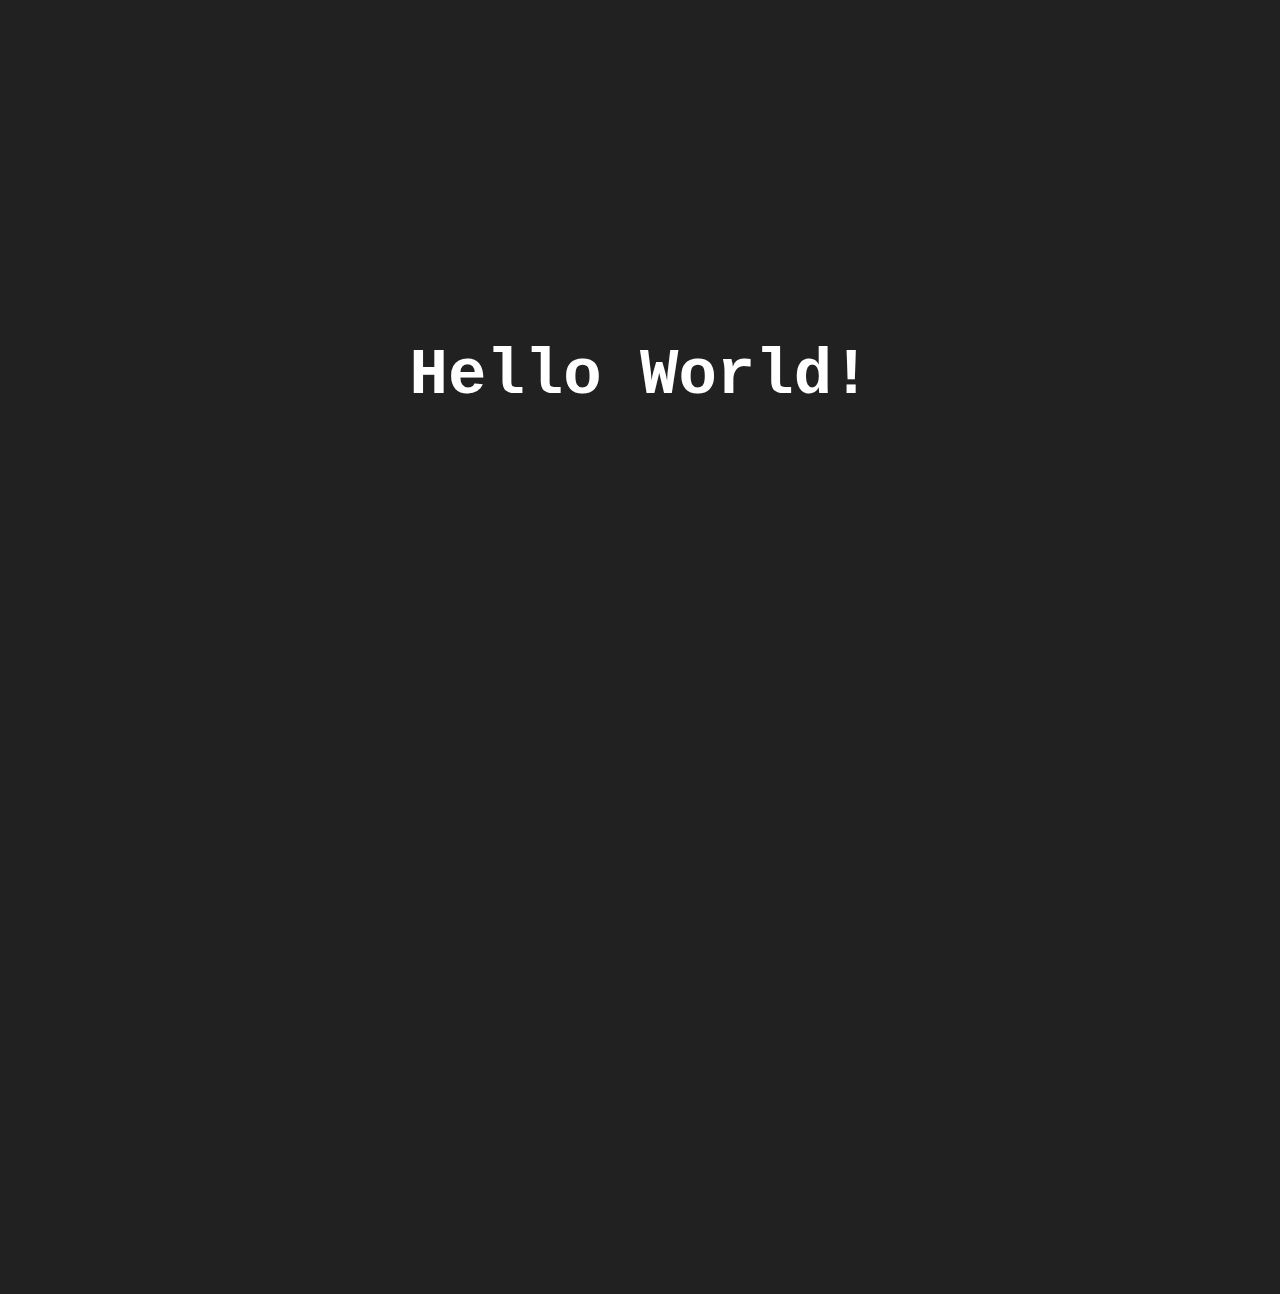
==== index.html @ b6841a61 "First UI" ====
<!DOCTYPE html>

<html lang="en">

<head>

  <meta charset="UTF-8">

  <meta name="viewport" content="width=device-width, initial-scale=1.0">

  <meta http-equiv="X-UA-Compatible" content="ie=edge">

  <title>Kirpal</title>

  <script src="https://ajax.googleapis.com/ajax/libs/jquery/3.3.1/jquery.min.js"></script>

  <link rel="stylesheet" href="https://use.fontawesome.com/releases/v5.0.10/css/all.css" integrity="sha384-+d0P83n9kaQMCwj8F4RJB66tzIwOKmrdb46+porD/OvrJ+37WqIM7UoBtwHO6Nlg" crossorigin="anonymous">

  <link rel="stylesheet" href="/css/index.css">

</head>

<body>

  <div class="hello">

    <h1 class="hello-title">Hello World!</h1>

  </div>

  <div class="wrapper splash">

    <header>

      <p class="code">

        <span class="hp">function</span>

        <span class="lb">Kirpal</span>() {</p>

          <p class="code gr">Web Developer</p>

    </header>

    <main>

      <nav>

        <ul>

          <li class="field field1">

            <span class="lb">profile</span>();

            <p class="description notshow">I am currently working as a Programmer Analyst at Cognizant, being a Software Developer my job is to develop front end Web Applications using AngularJS, Angular, Node for various platforms. I am bit emotional too which is why I created a separate path for learning experience and got attracted with Node, Angular 2+. I have working experience with Java, Python as well. Apart from my software side, I had a keen interest in reading books and writing.</p>

            <button class="button lb notshow">return;</button>

          </li>

          <li class="field field2">

            <span class="lb">education</span>();

            <p class="description notshow"><span class="hp">const</span> <span class="or">bachelorsDegree</span> <span class="bg">=</span> { program<span class="bg">:</span><span class="lg"> "Computer Science Engineering"</span>, institution<span class="bg">:</span> <span class="lg">"Lovely Professional University"</span>, year<span class="bg">:</span> <span class="lg">"2012-2016"</span>, city<span class="bg">:</span> <span class="lg">"Punjab, India"</span> };</p>

            <p class="description notshow"><span class="hp">import</span> {<span class="red">Angular,NodeJS,MEAN</span>} <span class="hp">from</span> <span class="lg">"udemy.com"</span>;</p>

 

            <button class="button lb notshow">return;</button>

          </li>

          <li class="field field3">

            <span class="lb">stack</span>();

            <p class="description notshow"><span class="hp">let</span> web <span class="lb">=</span> [

              <span class='lg'>'Javascript'</span> ,

              <span class='lg'>'HTML'</span> ,

              <span class='lg'>'CSS'</span> ,

              <span class='lg'>'Node.js'</span> ,

              <span class='lg'>'Express'</span> ,

              <span class='lg'>'Angular'</span> ,

                <span class='lg'>'Angular'</span> ,

              <span class='lg'>'AngularJS'</span> ];

 

            </p>

            <p class="description notshow"><span class="hp">let</span> programming <span class="lb">=</span> [

              <span class='lg'>'Python'</span> ,

              <span class='lg'>'Java'</span> ];

             

            </p>

            <p class="description notshow"><span class="hp">let</span> databases <span class="lb">=</span> [

              <span class='lg'>'SQL SERVER'</span> ,

              <span class='lg'>'MongoDB'</span> ];

            </p>

           

            <button class="button lb notshow">return;</button>

          </li>

          <li class="field field4">

            <span class="lb">personal</span>();

            <p class="description notshow"><span class="hp">let</span> age <span class="bg">= </span><span class="or">23</span>;</p>

            <!-- <p class="description notshow"><span class="hp">let</span> phone <span class="bg">= </span><span class="or">6047262594</span>;</p> -->

            <p class="description notshow"><span class="hp">let</span> email <span class="bg">= </span><span class="lg">"kirpal997@gmail.com"</span>;</p>

            <!-- <p class="description notshow"><span class="hp">let</span> qualities <span class="bg">=</span> [<span class="lg">"honest"</span>, <span class="lg">"responsible"</span>, <span class="lg">"determined"</span>];</p> -->

            <p class="description notshow"><span class="hp">let</span> languages <span class="bg">=</span> [<span class="lg">"English"</span>, <span class="lg">"Hindi"</span>, <span class="lg">"Punjabi"</span>];</p>

            <p class="description notshow"><span class="hp">let</span> network <span class="bg">=</span> [<a href="https://in.linkedin.com/in/imkirpalsingh" target="_blank"><i class="fab fa-linkedin"></i></a>,<a href="https://github.com/singhkirpal" target="_blank"><i class="fab fa-github"></i></a>];</p>

            <button class="button lb notshow">return;</button>

          </li>

          <a href="https://github.com/singhkirpal" target="_blank">

            <li class="fielda field5">

            <span class="lb">portfolio</span>();</li></a>

        </ul>

      </nav>

    </main>

    <footer>

      <p class="code">}</p>

    </footer>

  </div>

<script src="/js/index.js"></script>

</body>

</html>
---- css/index.css ----
{

    padding: .5rem;

  }

 

  body {

    padding: .1rem;

    background-color:#212121;

    color: white;

    font-family: Inconsolata, Monaco, Consolas, 'Courier New', Courier;

    max-width: 100vw;

  }

 

  header {

    display: flex;

    flex-flow: column nowrap;

    letter-spacing: 2px;

    font-weight: bold;

  }

 

  ul {

    list-style-type: none;

    margin: 0;

    padding: 0;

    display: flex;

    flex-flow: column wrap;

  }

 

  .field {

    padding: 2rem 1rem;

    background-color: rgba(255,255,255,.1);

    margin: .5rem;

    letter-spacing: 3px;

    transition: all .4s ease;

    cursor: pointer;

    overflow: scroll;

  }

 

  .field.active {

    cursor: normal;

    margin-left: .5rem;

  }

 

  .notshow {

    display: none;

  }

 

  .field.active .notshow {

    display: block;

    word-wrap: break-word;

  }

 

  .fielda {

    padding: 2rem 1rem;

    background-color: rgba(255,255,255,.1);

    margin: .5rem;

    letter-spacing: 3px;

    transition: all .4s ease;

    cursor: pointer;

  }

 

  .fielda.active {

    cursor: normal;

    margin-left: .5rem;

  }

 

  .fielda.active .notshow {

    display: block;

  }

 

  .lb {

    color: lightblue;

  }

 

  .hp {

    color: hotpink;

  }

 

  .gr {

    color: grey;

  }

 

  .lg {

    color:  #99ffdd;

  }

 

  .bg {

    color:  #33cccc;

  }

 

  .or {

    color: orange;

  }

 

  .red {

    color: #ff8080;

  }

 

  footer {

    font-weight: bold;

  }

 

  button {

    background-color: rgba(0,0,0,0);

    border: 1px solid rgba(255,255,255,.3);

    border-radius: 3px;

    font-weight: bold;

    letter-spacing: 2px;

  }

 

  .hello {

    width: 100%;

    height: 80vh;

    display: flex;

    justify-content: center;

    align-items: center;

  }

 

  .hello-title {

    text-align: center;

    display: block;

    color: white;

    font-size: 4rem;

    margin: 0;

    padding: 0;

    transition: all .2s ease;

  }

 

  a {

    text-decoration: none;

    color: white;

    padding: 0;

    transition: all .5s ease;

  }

 

  .wrapper {

    opacity: 1;

    transition: all .5s ease;

    height: 100%;

  }

 

  .splash {

    height: 0;

    opacity: 0;

  }

 

  .description {

    letter-spacing: 1px;

  }

 

  span {

    margin: 0;

    padding: 0;

  }

 

  i {

    font-size: 1.4rem;

  }

 

  footer p {

    margin: 0;

  }

 

  @media screen and (min-width: 700px) {

    header {

      flex-flow: row nowrap;

    }

 

    body {

      padding: .5rem;

    }

 

    .field, .fielda {

      margin-left: 5%;

    }

 

    .field:hover, .fielda:hover {

      background-color: rgba(255,255,255,.18);

      letter-spacing: 5px;

      margin-left: .5rem;

    }

 

    .active:hover {

      background-color: rgba(255,255,255,.18);

      letter-spacing: 3px;

    }

 

    a:hover {

      color: hotpink;

    }

  }
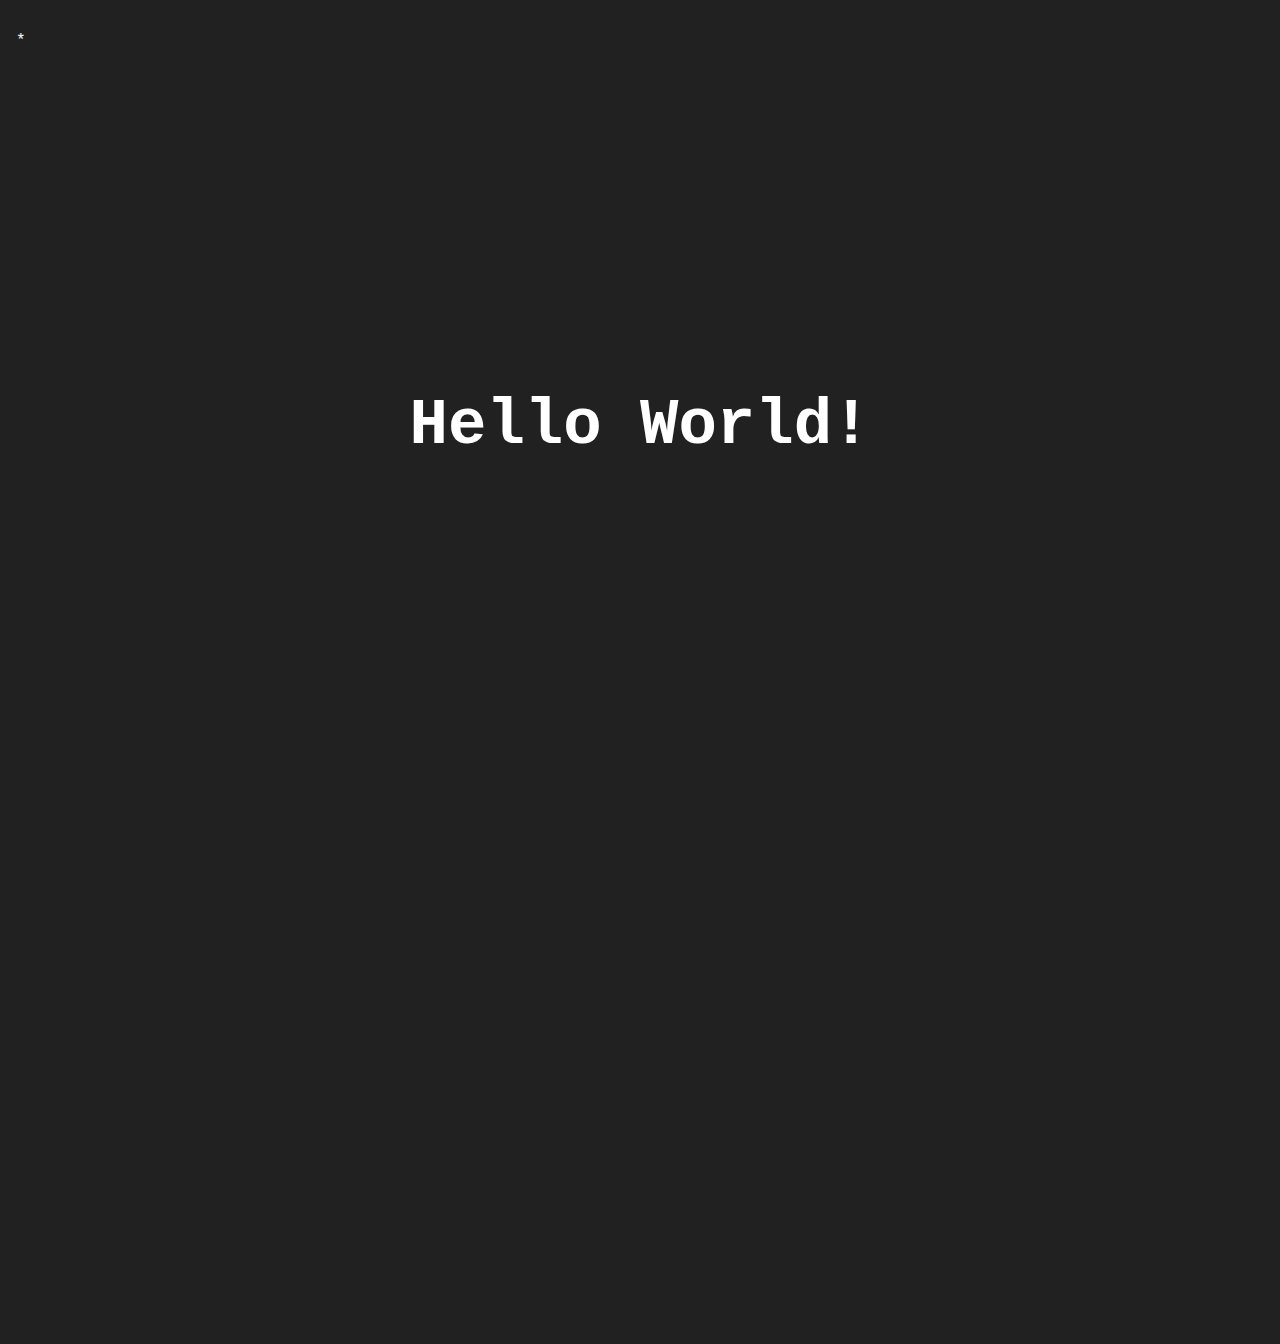
==== commit 7f4fafc8: "Update index.html" ====
--- a/index.html
+++ b/index.html
@@ -16,12 +16,16 @@
 
   <link rel="stylesheet" href="https://use.fontawesome.com/releases/v5.0.10/css/all.css" integrity="sha384-+d0P83n9kaQMCwj8F4RJB66tzIwOKmrdb46+porD/OvrJ+37WqIM7UoBtwHO6Nlg" crossorigin="anonymous">
 
-  <link rel="stylesheet" href="/css/index.css">
+  <link rel="stylesheet" href="css/index.css">
 
 </head>
 
 <body>
 
+   
+  <div id="snowflakeContainer">
+    <p class="snowflake">*</p>  
+    </div>
   <div class="hello">
 
     <h1 class="hello-title">Hello World!</h1>
@@ -162,7 +166,7 @@
 
   </div>
 
-<script src="/js/index.js"></script>
+<script src="js/index.js"></script>
 
 </body>
 
